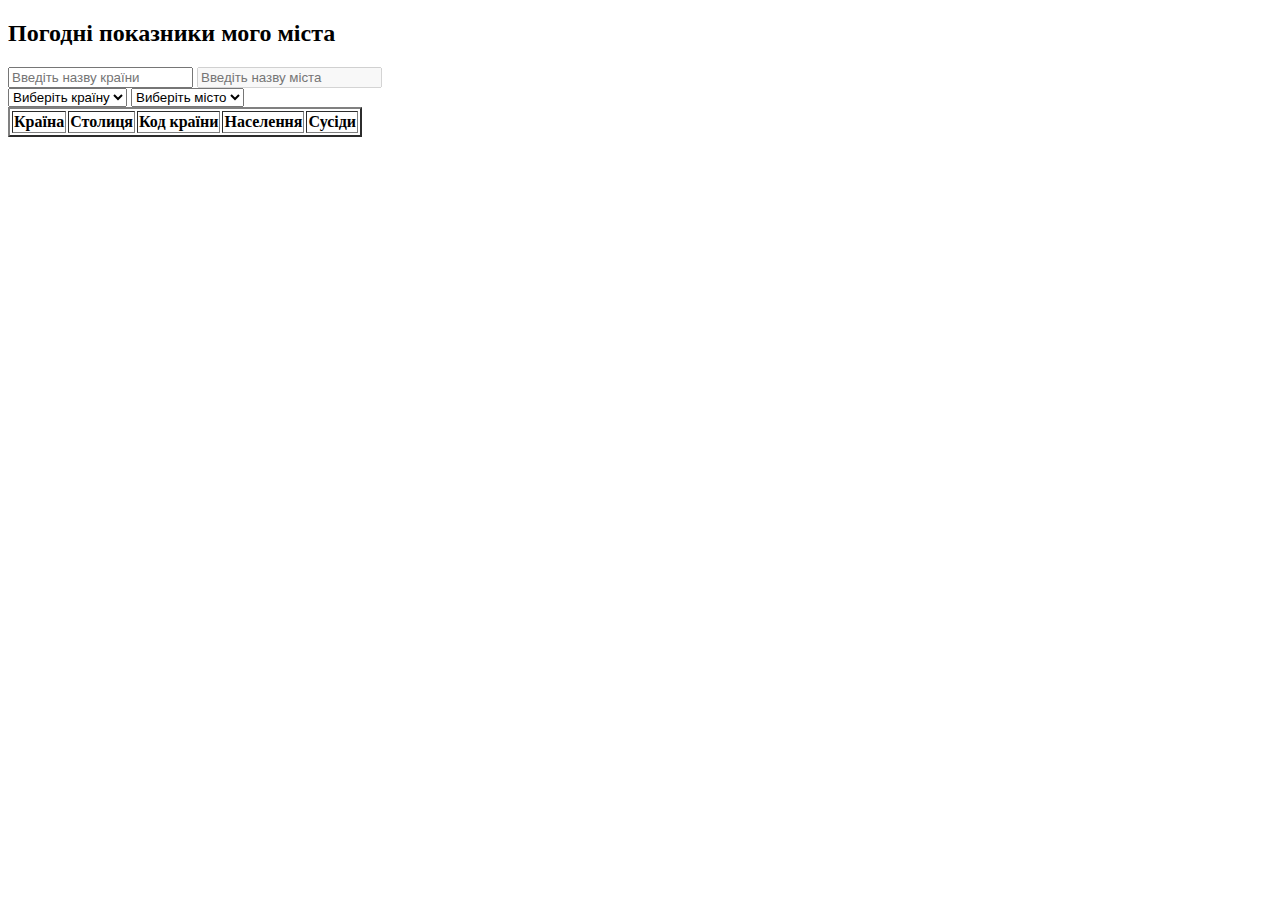
==== projectData/index.html @ f21ae2f7 "regenerate all files" ====
<!DOCTYPE html>
<html lang="en">
<head>
    <meta charset="UTF-8">
    <meta name="viewport" content="width=device-width, initial-scale=1.0">
    <title>weather</title>
</head>
<body>
    <form id="form-weather">
        <h2>Погодні показники мого міста</h2>
        <input type="text" id="name-country" placeholder="Введіть назву країни" name="">
        <input type="text" id="name-city" placeholder="Введіть назву міста">
        <!-- <button id="btn-weather-city">Обрати</button> -->
        <br>

        <select name="" id="select-country">
            <option id="default-option-country" value="">Виберіть країну</option>
        </select>

        <select name="" id="select-city">
            <option id="default-option-city" value="">Виберіть місто</option>
        </select>
    </form>

    <table id="all-info-countries" border="2">
        <thead>
            <tr>
                <th>Країна</th>
                <th>Столиця</th>
                <th>Код країни</th>
                <th>Населення</th>
                <th>Сусіди</th>
            </tr>
        </thead>
        <tbody></tbody>
    </table>
    <script src="./generalData/main.js" type="module"></script>
</body>
</html>
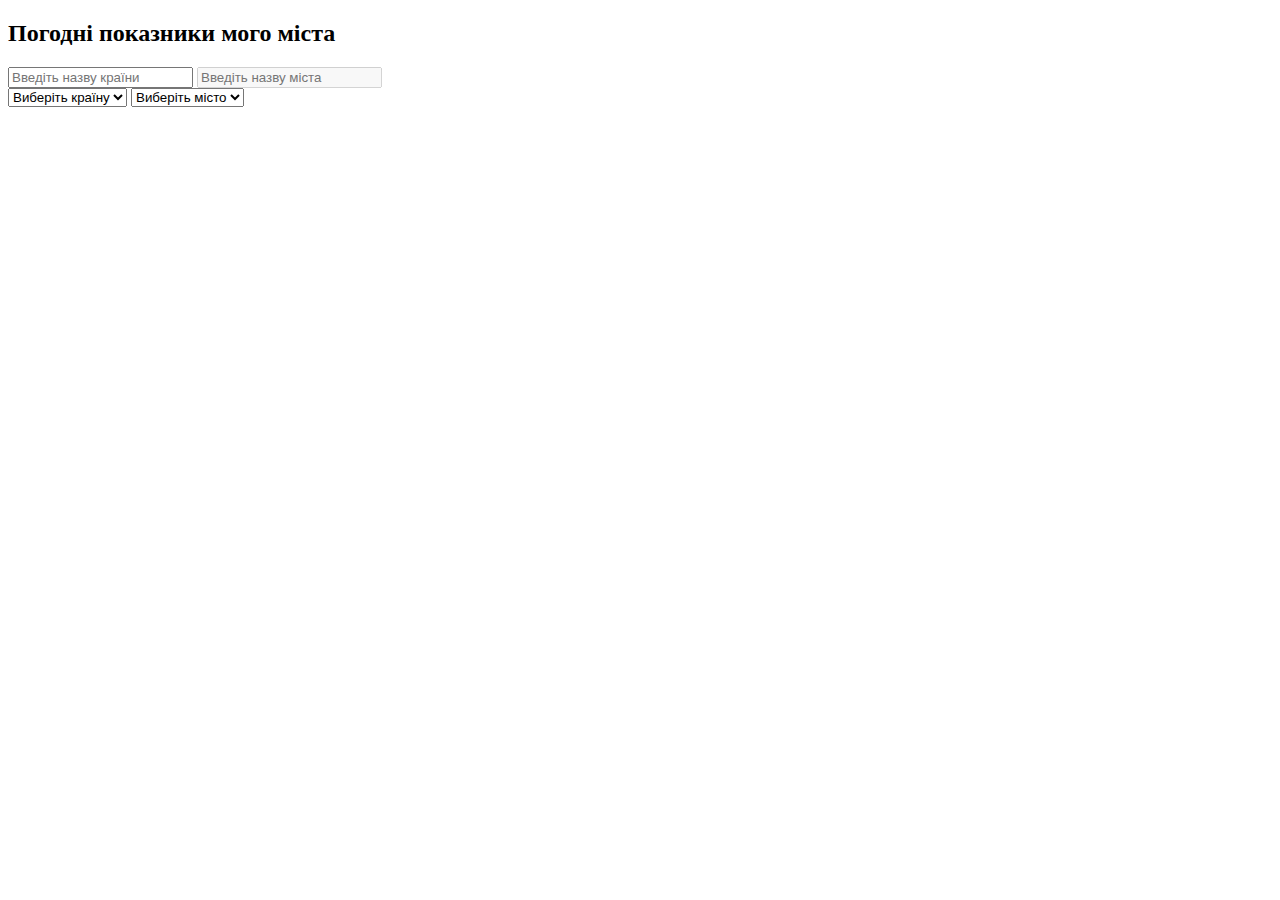
==== commit e9bda9ad: "file save" ====
--- a/projectData/index.html
+++ b/projectData/index.html
@@ -10,7 +10,6 @@
         <h2>Погодні показники мого міста</h2>
         <input type="text" id="name-country" placeholder="Введіть назву країни" name="">
         <input type="text" id="name-city" placeholder="Введіть назву міста">
-        <!-- <button id="btn-weather-city">Обрати</button> -->
         <br>
 
         <select name="" id="select-country">
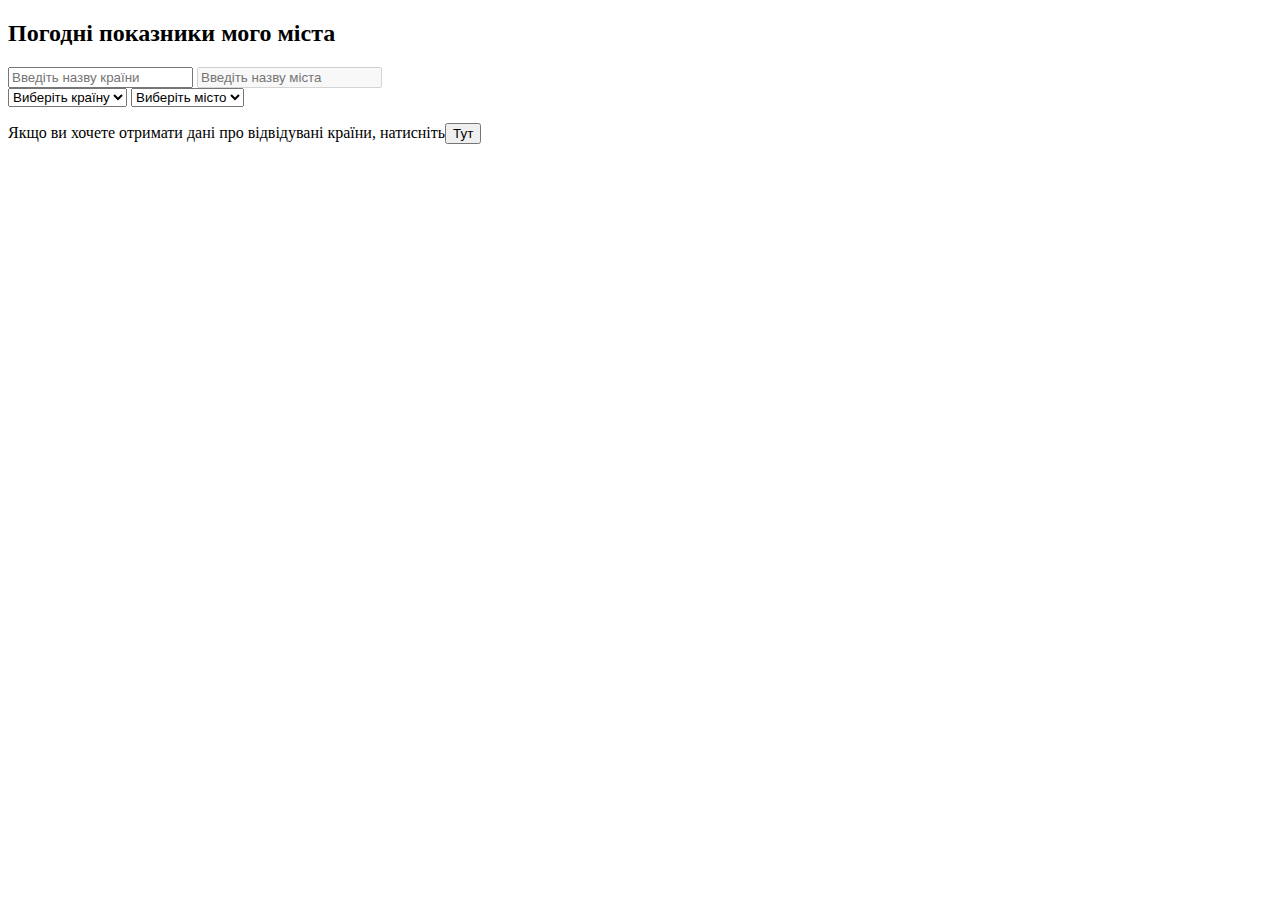
==== commit 96029dd0: "SAVE again files" ====
--- a/projectData/index.html
+++ b/projectData/index.html
@@ -4,6 +4,8 @@
     <meta charset="UTF-8">
     <meta name="viewport" content="width=device-width, initial-scale=1.0">
     <title>weather</title>
+    <link rel="stylesheet" href="./style.css">
+    <link href='https://api.mapbox.com/mapbox-gl-js/v2.15.0/mapbox-gl.css' rel='stylesheet' />
 </head>
 <body>
     <form id="form-weather">
@@ -21,6 +23,11 @@
         </select>
     </form>
 
+    <table id="info-weather-days" class="weather-by-days">
+        <thead></thead>
+        <tbody></tbody>
+    </table>
+
     <table id="all-info-countries" border="2">
         <thead>
             <tr>
@@ -33,6 +40,7 @@
         </thead>
         <tbody></tbody>
     </table>
+    <script src='https://api.mapbox.com/mapbox-gl-js/v2.15.0/mapbox-gl.js'></script>
     <script src="./generalData/main.js" type="module"></script>
 </body>
 </html>--- a/projectData/style.css
+++ b/projectData/style.css
@@ -0,0 +1,15 @@
+.weather-by-days {
+    display: none;
+}
+
+.weather-by-days {
+    border: 2px solid black;
+    width: 100%;
+    border-collapse: collapse;
+}
+
+.weather-by-days th,
+.weather-by-days td {
+    border: 1px solid #999;
+    padding: 8px;
+}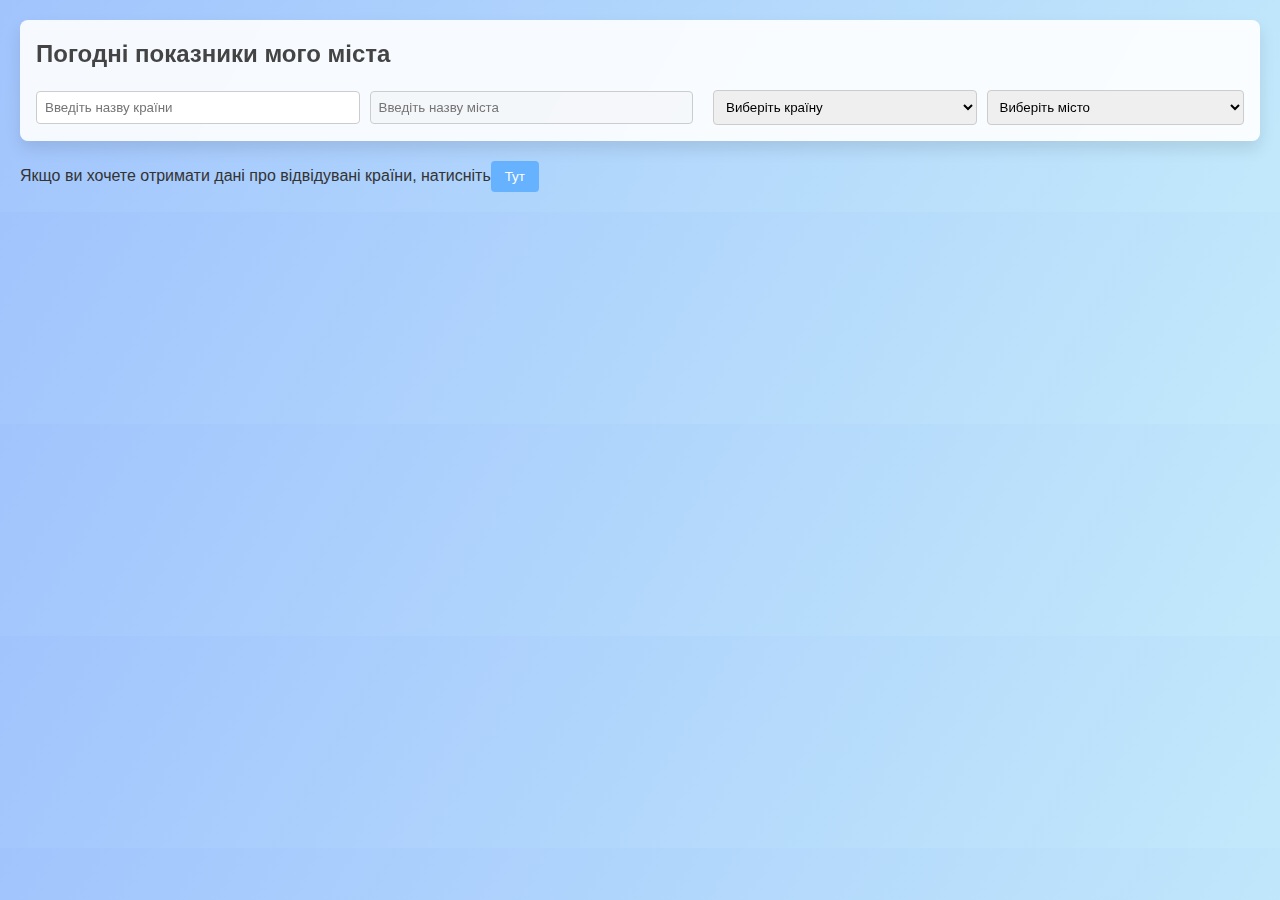
==== commit c720e62e: "Global save" ====
--- a/projectData/index.html
+++ b/projectData/index.html
@@ -8,7 +8,7 @@
     <link href='https://api.mapbox.com/mapbox-gl-js/v2.15.0/mapbox-gl.css' rel='stylesheet' />
 </head>
 <body>
-    <form id="form-weather">
+    <form id="form-weather" autocomplete="off">
         <h2>Погодні показники мого міста</h2>
         <input type="text" id="name-country" placeholder="Введіть назву країни" name="">
         <input type="text" id="name-city" placeholder="Введіть назву міста">
--- a/projectData/style.css
+++ b/projectData/style.css
@@ -1,15 +1,227 @@
+*{
+  margin: 0;
+  padding: 0;
+  box-sizing: border-box;
+}
+  
+body {
+  font-family: 'Open Sans', sans-serif;
+  background: linear-gradient(120deg, #a1c4fd, #c2e9fb);
+  color: #333;
+  line-height: 1.5;
+  padding: 20px;
+}
+  
+#form-weather {
+  background-color: rgba(255, 255, 255, 0.9);
+  backdrop-filter: blur(8px);
+  border-radius: 8px;
+  box-shadow: 0 8px 16px rgba(0,0,0,0.1);
+  padding: 16px;
+  margin-bottom: 20px;
+  transition: box-shadow 0.3s;
+  display: flex;
+  flex-wrap: wrap;
+  gap: 10px;
+  align-items: center;
+}
+  
+#form-weather:hover {
+  box-shadow: 0 12px 24px rgba(0,0,0,0.15);
+}
+  
+#form-weather h2 {
+  width: 100%;
+  margin-bottom: 8px;
+  font-weight: 600;
+  color: #444;
+}
+  
+#form-weather input[type="text"],
+#form-weather select {
+  flex: 1 1 auto;
+  min-width: 200px;
+  padding: 8px;
+  border-radius: 4px;
+  border: 1px solid #ccc;
+  transition: border-color 0.2s, background-color 0.2s;
+}
+  
+#form-weather input[type="text"]:focus,
+#form-weather select:focus {
+  border-color: #66b2ff;
+  background-color: #f0f9ff;
+  outline: none;
+}
+  
+table {
+  width: 100%;
+  border-collapse: collapse;
+  margin-bottom: 20px;
+  border-radius: 8px;
+  overflow: hidden;
+  background-color: #fff;
+  box-shadow: 0 2px 6px rgba(0,0,0,0.1);
+}
+  
+table thead {
+  background: #efefef;
+}
+  
+table thead th {
+  text-align: left;
+  padding: 12px 16px;
+  font-weight: 600;
+  border-bottom: 1px solid #ddd;
+}
+  
+table tbody td {
+  padding: 12px 16px;
+  border-bottom: 1px solid #f1f1f1;
+}
+  
+#all-info-countries {
+  display: none;
+}
+  
 .weather-by-days {
-    display: none;
+  display: none;
+  border: 2px solid #ccc;
+  border-radius: 8px;
+}
+  
+.weather-by-days th, 
+.weather-by-days td {
+  border: 1px solid #ccc;
+  padding: 8px;
+}
+  
+#mapContainer {
+  margin-top: 20px;
+  border: 2px solid #ddd;
+  border-radius: 8px;
+  overflow: hidden;
+  height: 500px;
 }
 
-.weather-by-days {
-    border: 2px solid black;
-    width: 100%;
-    border-collapse: collapse;
+#containerLayerInfo {
+  position: absolute;
+  bottom: 20px;
+  right: 10px;
+  z-index: 9999;
+  background: rgba(255, 255, 255, 0.85);
+  border-radius: 8px;
+  padding: 12px 16px;
+  box-shadow: 0 2px 8px rgba(0,0,0,0.2);
+  font-size: 14px;
+  color: #333;
+  transition: box-shadow 0.3s;
+}
+  
+#containerLayerInfo:hover {
+  box-shadow: 0 4px 12px rgba(0,0,0,0.25);
+}
+  
+.legend-item {
+  display: flex;
+  align-items: center;
+  margin-bottom: 8px;
+}
+  
+.legend-color {
+  width: 20px;
+  height: 20px;
+  margin-right: 8px;
+  border-radius: 3px;
+  border: 1px solid #aaa;
+}
+  
+button {
+  cursor: pointer;
+  padding: 8px 14px;
+  border-radius: 4px;
+  border: none;
+  background-color: #66b2ff;
+  color: #fff;
+  font-weight: 500;
+  transition: background-color 0.2s, transform 0.2s;
+}
+  
+button:hover {
+  background-color: #489deb;
+  transform: translateY(-1px);
+}
+  
+button:active {
+  background-color: #377cb8;
+  transform: translateY(1px);
+}
+  
+.marker-hover {
+  background-color: yellow;
+  border: 2px solid orange;
+  transition: background-color 0.2s;
+}
+  
+.marker-selected-start {
+  border: 3px solid #ff9800;
+  border-radius: 50%;
+  transform: scale(1.2);
+  z-index: 999;
+  transition: transform 0.2s;
+}
+  
+.city-label {
+  background: rgba(255, 255, 255, 0.8);
+  color: #444;
+  padding: 4px 8px;
+  border-radius: 4px;
+  font-size: 12px;
+  font-weight: 600;
+  white-space: nowrap;
+  cursor: pointer;
+  text-align: center;
+  transform: translate(-50%, -50%);
+  box-shadow: 0 1px 3px rgba(0,0,0,0.3);
+}
+  
+.city-label:hover {
+  background: #ffd700;
+  color: #000;
+}
+  
+.city-label-selected {
+  background: #4caf50;
+  color: #fff;
+  font-weight: 600;
+  border: 2px solid #388e3c;
 }
 
-.weather-by-days th,
-.weather-by-days td {
-    border: 1px solid #999;
-    padding: 8px;
+
+ul {
+  list-style-type: none;
+  padding: 0;
+}
+  
+ul li {
+  background-color: #fff;
+  margin: 6px 0;
+  padding: 8px 12px;
+  border-radius: 4px;
+  transition: background-color 0.2s;
+}
+  
+ul li:hover {
+  background-color: #f0f0f0;
+  cursor: pointer;
+}
+  
+@media (max-width: 768px) {
+  #form-weather {
+    flex-direction: column;
+  }
+  
+  #mapContainer {
+    height: 400px;
+  }
 }